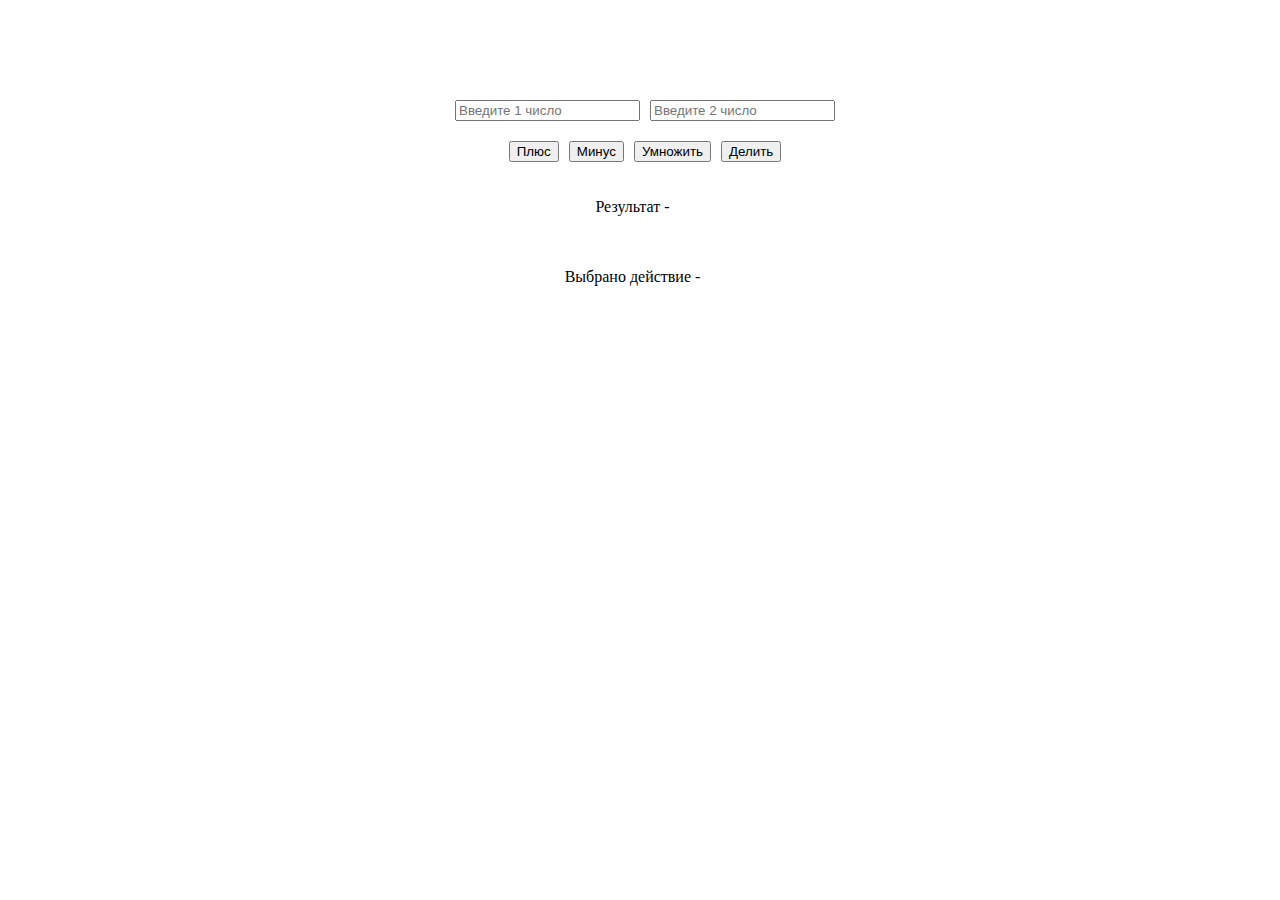
==== Calc/index.html @ db7933e9 "Calc" ====
<!DOCTYPE html>
<html lang="en">
<head>
    <meta charset="UTF-8">
    <meta http-equiv="X-UA-Compatible" content="IE=edge">
    <meta name="viewport" content="width=device-width, initial-scale=1.0">
    <title>Калькулятор</title>
    <link rel="stylesheet" href="style.css">
    <script src="main.js"></script>
</head>
<body>
    <div class="app">
        <input type="number" min="0" id="inp1" placeholder="Введите 1 число">
        <input type="number" min="0" id="inp2" placeholder="Введите 2 число">
    </div>
    <div class="btn">
        <button onclick="calc('+')">Плюс</button>
        <button onclick="calc('-')">Минус</button>
        <button onclick="calc('*')">Умножить</button>
        <button onclick="calc('/')">Делить</button>
    </div>
    <div class="answer">
        <p>Результат - <div id="res"> </div></p>
    </div>
    <div class="answer">
        <p>Выбрано действие - <div id="choice"> </div></p>
    </div>
</body>
</html>
---- Calc/style.css ----
body {
    margin: 0;
    padding: 0;
}

.app {
    display: flex;
    justify-content: center;
    padding-top: 100px;
}

.app > input {
    margin-left: 10px;
}

.btn {
    display: flex;
    justify-content: center;
    padding-top: 20px;
}

.btn > button {
    margin-left: 10px;
}

.answer {
    display: flex;
    justify-content: center;
    padding-top: 20px;
}

.answer > #res {
    display: flex;
    padding-top: 17px;
    padding-left: 15px;
}

.answer > #choice {
    display: flex;
    padding-top: 17px;
    padding-left: 15px;
}
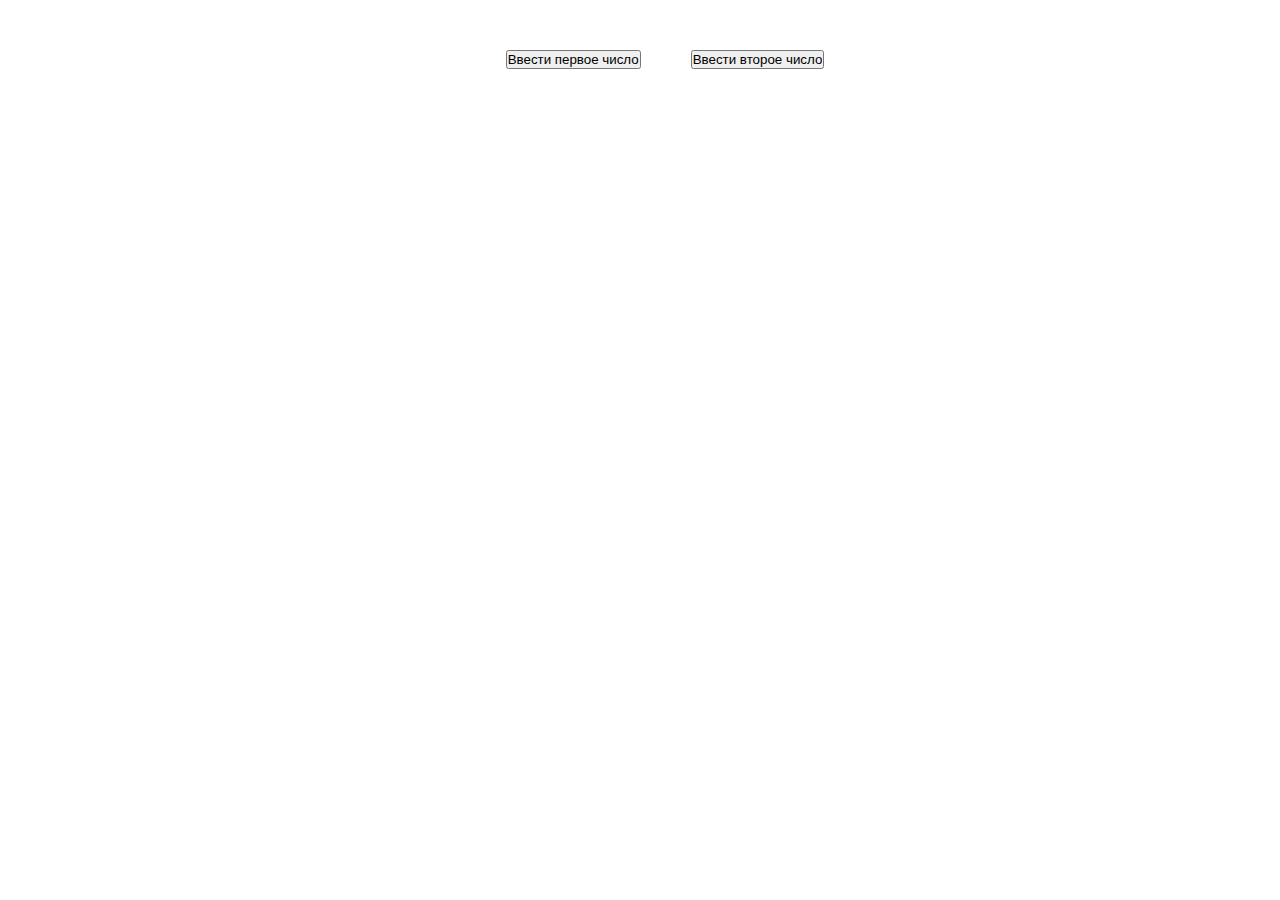
==== commit 19c3893a: "Calc2" ====
--- a/Calc/index.html
+++ b/Calc/index.html
@@ -1,29 +1,23 @@
 <!DOCTYPE html>
 <html lang="en">
-<head>
-    <meta charset="UTF-8">
-    <meta http-equiv="X-UA-Compatible" content="IE=edge">
-    <meta name="viewport" content="width=device-width, initial-scale=1.0">
+  <head>
+    <meta charset="UTF-8" />
+    <meta http-equiv="X-UA-Compatible" content="IE=edge" />
+    <meta name="viewport" content="width=device-width, initial-scale=1.0" />
     <title>Калькулятор</title>
-    <link rel="stylesheet" href="style.css">
-    <script src="main.js"></script>
-</head>
-<body>
+    <link rel="stylesheet" href="style.css" />
+    <script src="calculate.js"></script>
+  </head>
+  <body>
     <div class="app">
-        <input type="number" min="0" id="inp1" placeholder="Введите 1 число">
-        <input type="number" min="0" id="inp2" placeholder="Введите 2 число">
+      <input type="button" value="Ввести первое число" class="inp1" onclick="addFirstInput()"/>
+      <input type="button" value="Ввести второе число" class="inp2" onclick="addSecondInput()"/>
     </div>
-    <div class="btn">
-        <button onclick="calc('+')">Плюс</button>
-        <button onclick="calc('-')">Минус</button>
-        <button onclick="calc('*')">Умножить</button>
-        <button onclick="calc('/')">Делить</button>
+
+    <div class="inp">
+      <div id="input0"></div>
+      <div id="inputt0"></div>
     </div>
-    <div class="answer">
-        <p>Результат - <div id="res"> </div></p>
-    </div>
-    <div class="answer">
-        <p>Выбрано действие - <div id="choice"> </div></p>
-    </div>
-</body>
-</html>+
+  </body>
+</html>
--- a/Calc/style.css
+++ b/Calc/style.css
@@ -1,4 +1,4 @@
-body {
+* {
     margin: 0;
     padding: 0;
 }
@@ -6,37 +6,38 @@
 .app {
     display: flex;
     justify-content: center;
-    padding-top: 100px;
+    align-items: center;
 }
 
 .app > input {
-    margin-left: 10px;
+    display: flex;
+    margin-left: 50px;
 }
 
-.btn {
+.app .inp1 {
+    display: flex;
+    margin-top: 50px;
+}
+
+.app .inp2 {
+    display: flex;
+    margin-top: 50px;
+}
+
+.inp {
     display: flex;
     justify-content: center;
-    padding-top: 20px;
+    align-items: center;
 }
 
-.btn > button {
-    margin-left: 10px;
+.inp > #input0 {
+    display: flex;
+    padding-top: 20px;
+    margin-left: 50px;
 }
 
-.answer {
+.inp > #inputt0 {
     display: flex;
-    justify-content: center;
     padding-top: 20px;
-}
-
-.answer > #res {
-    display: flex;
-    padding-top: 17px;
-    padding-left: 15px;
-}
-
-.answer > #choice {
-    display: flex;
-    padding-top: 17px;
-    padding-left: 15px;
+    margin-left: 50px;
 }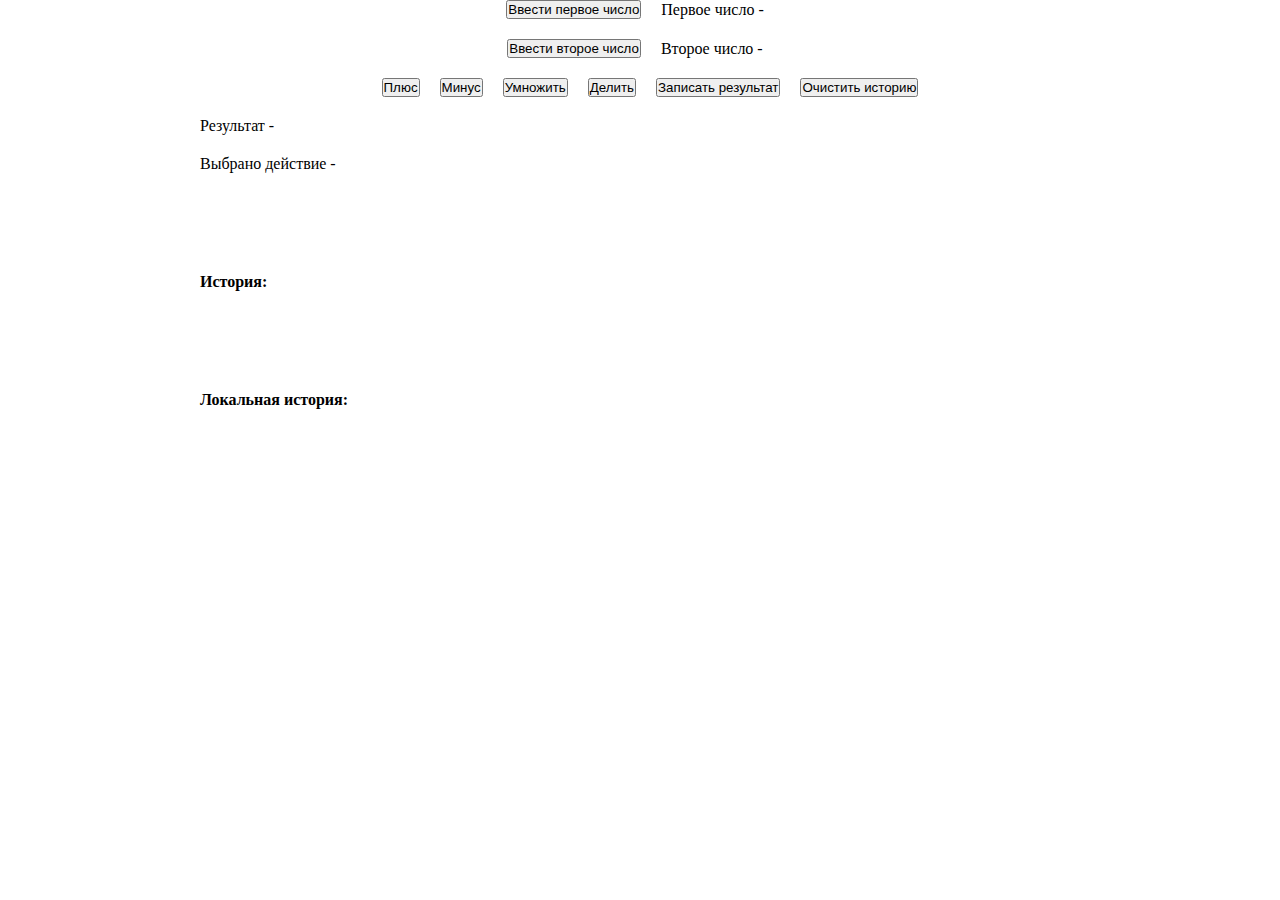
==== commit 5e3aeeab: "update-repository" ====
--- a/Calc/index.html
+++ b/Calc/index.html
@@ -6,18 +6,41 @@
     <meta name="viewport" content="width=device-width, initial-scale=1.0" />
     <title>Калькулятор</title>
     <link rel="stylesheet" href="style.css" />
-    <script src="calculate.js"></script>
+    <script src="calculate.js" defer></script>
   </head>
   <body>
-    <div class="app">
-      <input type="button" value="Ввести первое число" class="inp1" onclick="addFirstInput()"/>
-      <input type="button" value="Ввести второе число" class="inp2" onclick="addSecondInput()"/>
+
+    <div class="main">
+      <button id="b1">Ввести первое число</button>
+      <p>Первое число - <div id="res1"></div> </p>  
     </div>
-
-    <div class="inp">
-      <div id="input0"></div>
-      <div id="inputt0"></div>
+    <div class="main2">
+      <button id="b2">Ввести второе число</button>
+      <p>Второе число - <div id="res2"></div> </p>
     </div>
-
+    <div class="btn">
+      <button onclick="calc('+')">Плюс</button>
+      <button onclick="calc('-')">Минус</button>
+      <button onclick="calc('*')">Умножить</button>
+      <button onclick="calc('/')">Делить</button>
+      <button id="btnShow">Записать результат</button>
+      <button id="clearShow">Очистить историю</button>
+    </div>
+    <div id="an1">
+      <p>Результат - <div id="result"> </div></p>
+    </div>
+    <div id="an2">
+      <p>Выбрано действие - <div id="action"> </div></p>
+    </div>
+    <div id="history">
+      <h4>История:</h4>
+    </div>
+    <div id="historyres">
+    </div>
+    <div id="history">
+      <h4>Локальная история:</h4>
+    </div>
+    <div id="historyresLocal">
+    </div>
   </body>
 </html>
--- a/Calc/style.css
+++ b/Calc/style.css
@@ -3,41 +3,80 @@
     padding: 0;
 }
 
-.app {
+.main {
     display: flex;
     justify-content: center;
     align-items: center;
 }
 
-.app > input {
+.main #res1 {
     display: flex;
-    margin-left: 50px;
+    padding-left: 10px;
 }
 
-.app .inp1 {
-    display: flex;
-    margin-top: 50px;
+.main > button {
+    margin-right: 20px;
 }
 
-.app .inp2 {
-    display: flex;
-    margin-top: 50px;
-}
-
-.inp {
+.main2 {
     display: flex;
     justify-content: center;
     align-items: center;
+    margin-top: 20px;
 }
 
-.inp > #input0 {
+.main2 #res2 {
     display: flex;
-    padding-top: 20px;
-    margin-left: 50px;
+    padding-left: 10px;
 }
 
-.inp > #inputt0 {
+.main2 > button {
+    margin-right: 20px;
+}
+
+.btn {
     display: flex;
-    padding-top: 20px;
-    margin-left: 50px;
+    justify-content: center;
+    align-items: center;
+    margin-top: 20px;
+}
+
+.btn > button {
+    margin-left: 20px;
+}
+
+#an1 {
+    display: flex;
+    margin-top: 20px;
+    margin-left: 200px;
+}
+
+#an2 {
+    display: flex;
+    margin-top: 20px;
+    margin-left: 200px;
+}
+
+#result {
+    padding-left: 20px;
+}
+
+#action {
+    padding-left: 20px;
+}
+
+#history {
+    display: flex;
+    margin-top: 100px;
+    margin-left: 200px;
+}
+
+#historyres {
+    margin-top: 10px;
+    margin-left: 200px;
+}
+
+#historyresLocal {
+    margin-top: 10px;
+    margin-left: 200px;
 }